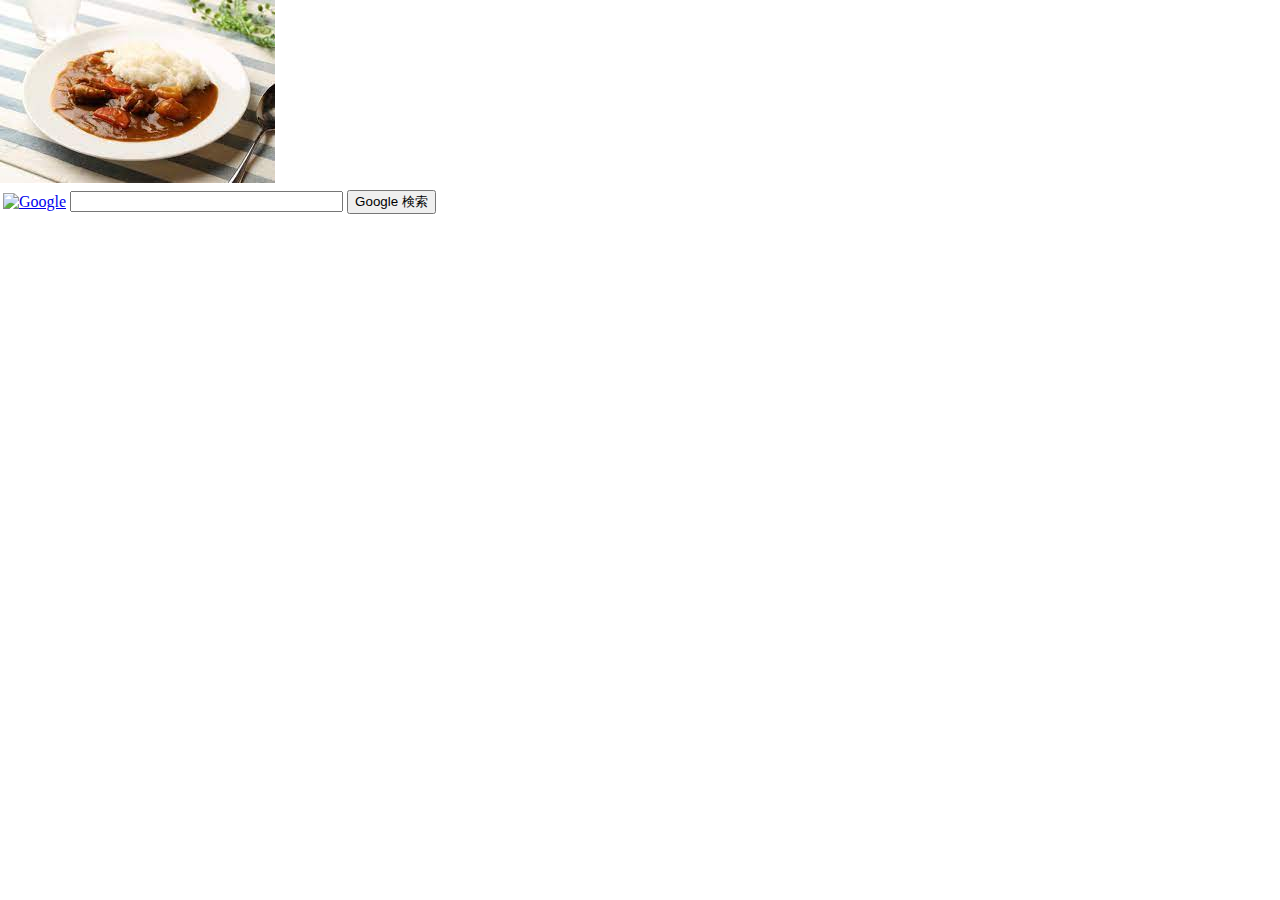
==== index.html @ 608f55f4 "Update index.html" ====
<!DOCTYPE html> <!-- ドキュメントタイプ宣言 -->
<html lang="ja"> <!-- 言語を指定 -->
<head>
	<script src="https://aframe.io/releases/1.0.4/aframe.min.js"></script>
	<script src="https://raw.githack.com/AR-js-org/AR.js/master/aframe/build/aframe-ar.js"></script>
</head>
<body style='margin:0px; overflow:hidden;'>
	<a-scene embedded arjs>
	<!-- ココに実際のシステムの挙動を追加する -->
	<a-assets>
		<img id="front" src="curry.jpeg"/>
	</a-assets>
	<a-marker preset="hiro">
	<!-- 使用するオブジェクトを記述する -->
		<a-plane
			position="0 .75 0"
			rotation="-90 0 0"
			width="1.75"
			material="src: #front;">
		</a-plane>
		<a-text value="テスト" position="0 0 0" align="center"></a-text>
	</a-marker>

	<a-entity camera></a-entity>
	
	<!-- Google  -->
	<form method=get action="http://www.google.co.jp/search">
	<table bgcolor="#FFFFFF"><tr><td>
	<a href="http://www.google.co.jp/">
	<img src="http://www.google.com/logos/Logo_40wht.gif" border="0" alt="Google" align="absmiddle"></a>
	<input type=text name=q size=31 maxlength=255 value="">
	<input type=hidden name=ie value=UTF-8>
	<input type=hidden name=oe value=UTF-8>
	<input type=hidden name=hl value="ja">
	<input type=submit name=btnG value="Google 検索">
	</td></tr></table>
	</form>
	<!-- Google -->
		
	</a-scene>
</body>
</html> <!-- 閉じる -->
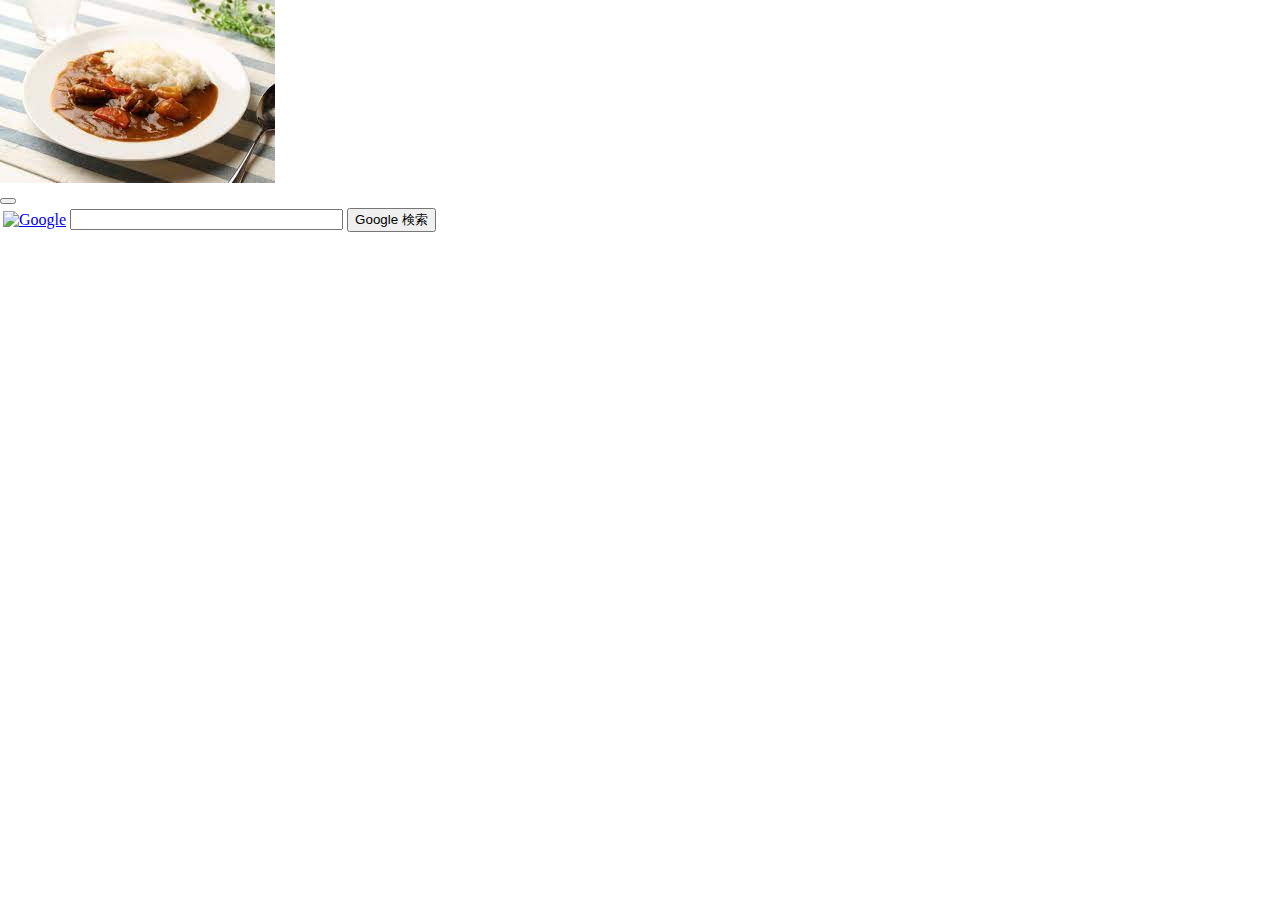
==== commit 31110296: "Update index.html" ====
--- a/index.html
+++ b/index.html
@@ -20,8 +20,12 @@
 		</a-plane>
 		<a-text value="テスト" position="0 0 0" align="center"></a-text>
 	</a-marker>
-
 	<a-entity camera></a-entity>
+		
+	</a-scene>
+	<div class="centered command">
+	  <button class="btn" data-action="change"></button>
+	</div>
 	
 	<!-- Google  -->
 	<form method=get action="http://www.google.co.jp/search">
@@ -36,7 +40,6 @@
 	</td></tr></table>
 	</form>
 	<!-- Google -->
-		
-	</a-scene>
+	
 </body>
 </html> <!-- 閉じる -->
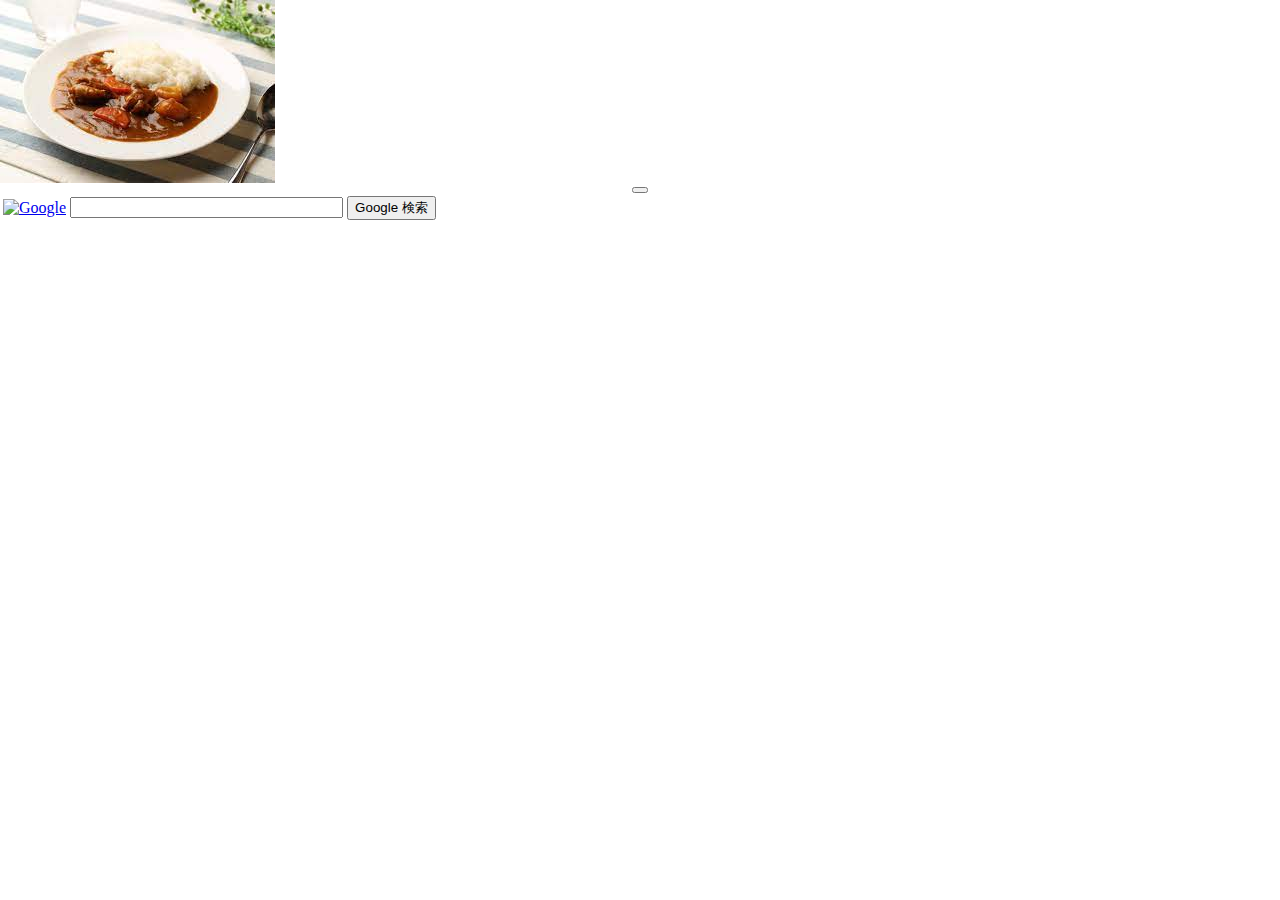
==== commit 05f1c6f2: "Update index.html" ====
--- a/index.html
+++ b/index.html
@@ -3,6 +3,7 @@
 <head>
 	<script src="https://aframe.io/releases/1.0.4/aframe.min.js"></script>
 	<script src="https://raw.githack.com/AR-js-org/AR.js/master/aframe/build/aframe-ar.js"></script>
+	<link rel="stylesheet" href="style.css">
 </head>
 <body style='margin:0px; overflow:hidden;'>
 	<a-scene embedded arjs>
--- a/style.css
+++ b/style.css
@@ -0,0 +1,7 @@
+.centered {
+  width: 100%;
+  margin: 0px auto;
+  display: flex;
+  flex-direction: row;
+  justify-content: center;
+}
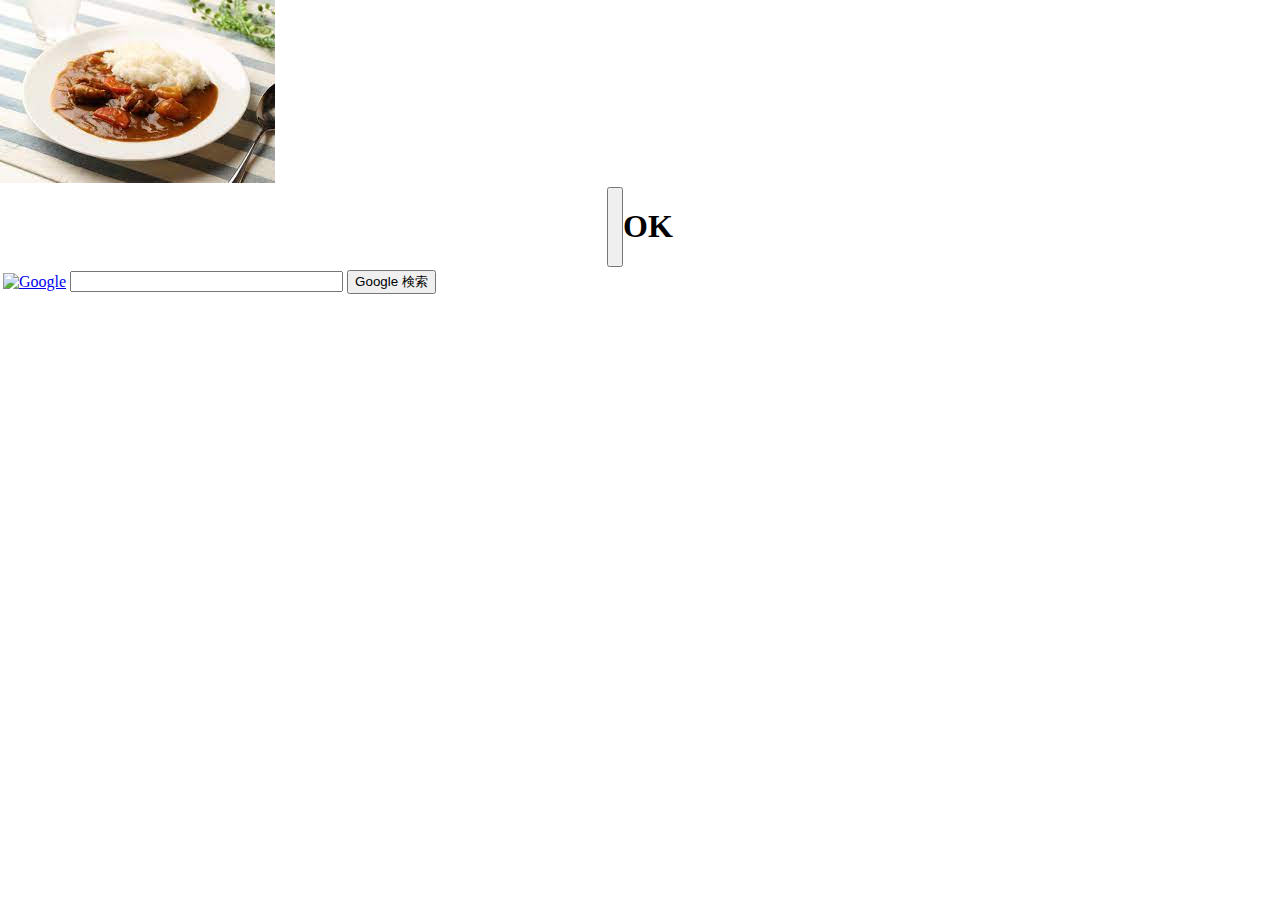
==== commit a7ed6780: "Update index.html" ====
--- a/index.html
+++ b/index.html
@@ -24,8 +24,9 @@
 	<a-entity camera></a-entity>
 		
 	</a-scene>
-	<div class="centered command">
-	  <button class="btn" data-action="change"></button>
+	<div class="centered command"　style="z-index:10000">
+		<button class="btn" data-action="change"></button>
+		<h1>OK</h1>
 	</div>
 	
 	<!-- Google  -->
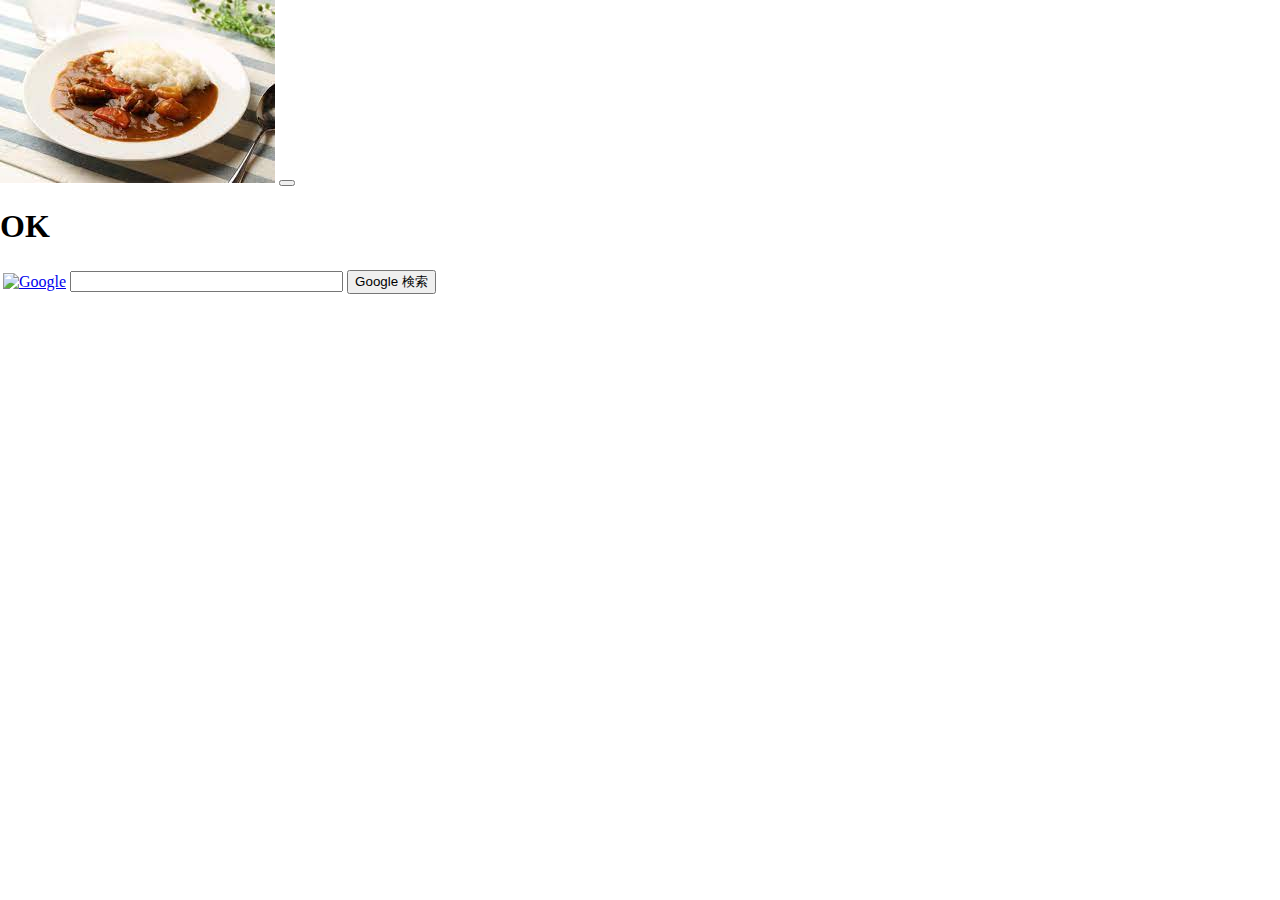
==== commit d617826d: "Update index.html" ====
--- a/index.html
+++ b/index.html
@@ -21,7 +21,7 @@
 		</a-plane>
 		<a-text value="テスト" position="0 0 0" align="center"></a-text>
 	</a-marker>
-	<a-entity camera></a-entity>
+	<a-entity camera　style="z-index:0></a-entity>
 		
 	</a-scene>
 	<div class="centered command"　style="z-index:10000">
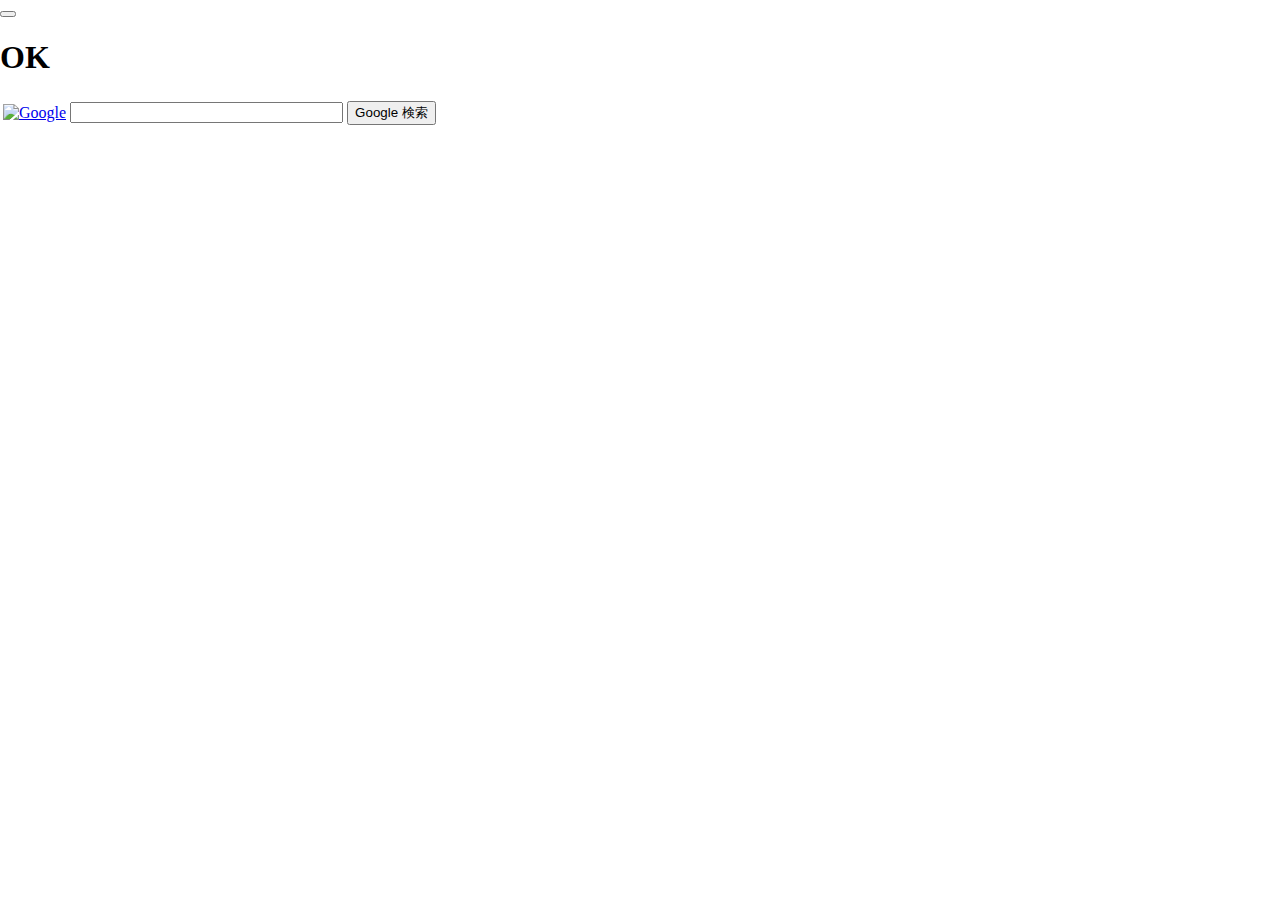
==== commit 3421f4be: "Update index.html" ====
--- a/index.html
+++ b/index.html
@@ -6,7 +6,7 @@
 	<link rel="stylesheet" href="style.css">
 </head>
 <body style='margin:0px; overflow:hidden;'>
-	<a-scene embedded arjs>
+	<a-scene embedded arjs style="z-index:0>
 	<!-- ココに実際のシステムの挙動を追加する -->
 	<a-assets>
 		<img id="front" src="curry.jpeg"/>
@@ -28,7 +28,7 @@
 		<button class="btn" data-action="change"></button>
 		<h1>OK</h1>
 	</div>
-	
+									   
 	<!-- Google  -->
 	<form method=get action="http://www.google.co.jp/search">
 	<table bgcolor="#FFFFFF"><tr><td>
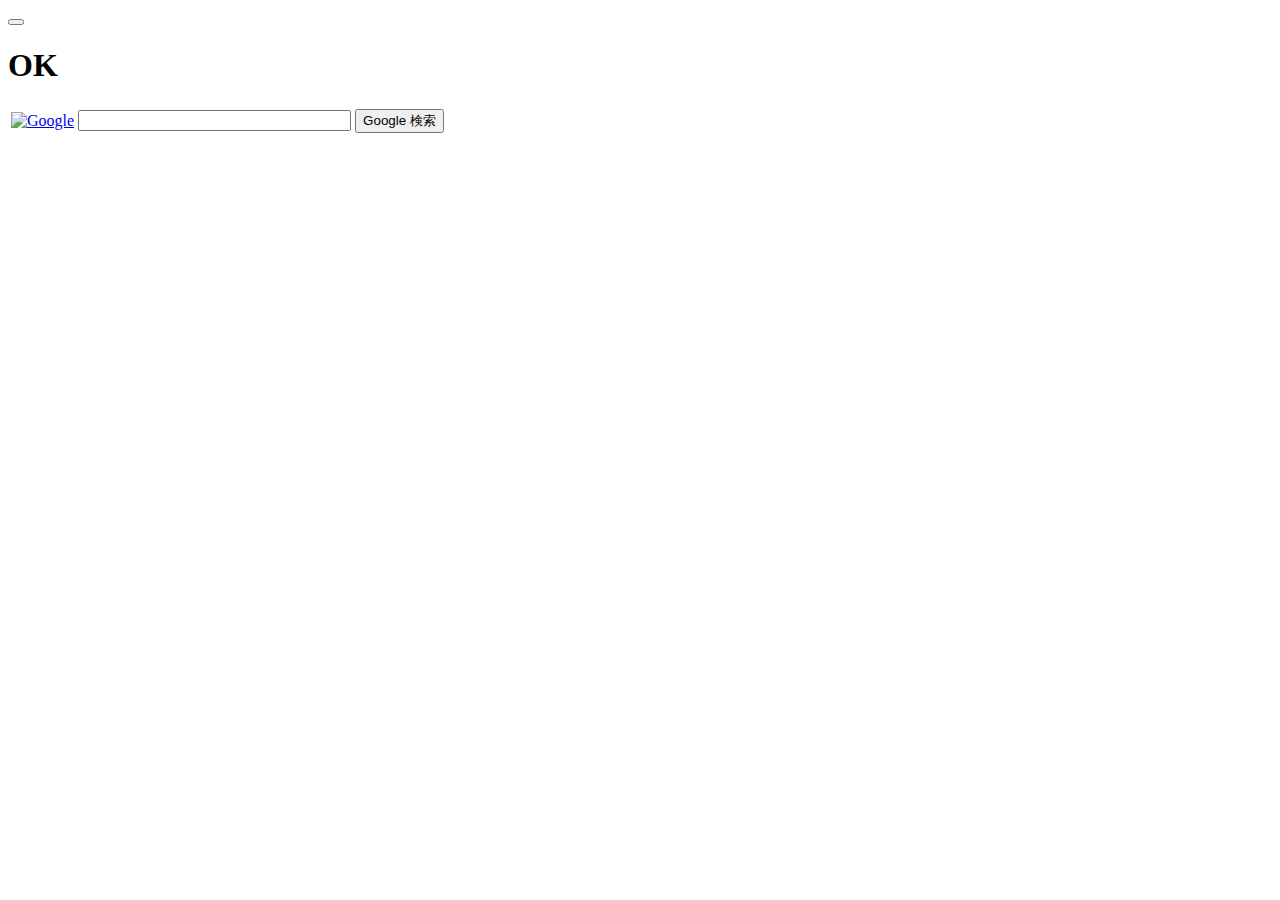
==== commit 9726b10b: "Update index.html" ====
--- a/index.html
+++ b/index.html
@@ -5,7 +5,7 @@
 	<script src="https://raw.githack.com/AR-js-org/AR.js/master/aframe/build/aframe-ar.js"></script>
 	<link rel="stylesheet" href="style.css">
 </head>
-<body style='margin:0px; overflow:hidden;'>
+<body class="AR"　style='margin:0px; overflow:hidden;'>
 	<a-scene embedded arjs style="z-index:0>
 	<!-- ココに実際のシステムの挙動を追加する -->
 	<a-assets>
@@ -24,7 +24,7 @@
 	<a-entity camera　style="z-index:0></a-entity>
 		
 	</a-scene>
-	<div class="centered command"　style="z-index:10000">
+	<div class="centered command">
 		<button class="btn" data-action="change"></button>
 		<h1>OK</h1>
 	</div>
--- a/style.css
+++ b/style.css
@@ -4,4 +4,5 @@
   display: flex;
   flex-direction: row;
   justify-content: center;
+  box-sizing:border-box;
 }
